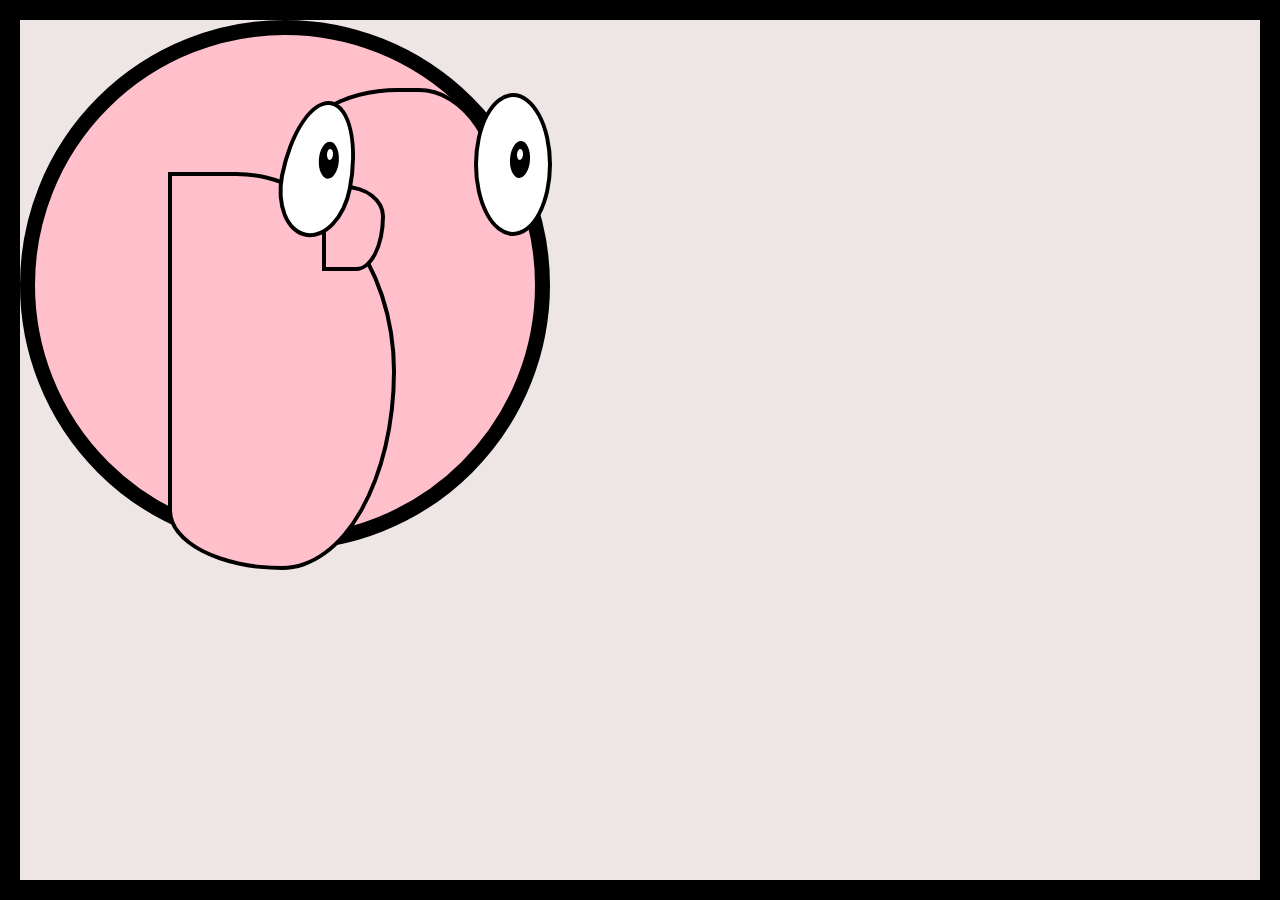
==== index.html @ 819f7248 "rename" ====
<!DOCTYPE html>
<html lang="en">
<head>
    <meta charset="UTF-8">
    <meta http-equiv="X-UA-Compatible" content="IE=edge">
    <meta name="viewport" content="width=device-width, initial-scale=1.0">
    <title>Document</title>
    <link rel="stylesheet" href="courageCss0.css">
</head>
<body>
    <div class="scene">
        <div class="circle"></div>
        <div class="back"></div>
        <div class="scalp"></div>
        <div class="cheek"></div>
        <div class="eyes leftEye"></div>
        <div class="eyes rightEye"></div>
    </div>
</body>
</html>
---- courageCss0.css ----
body {
    background: rgb(238, 229, 229);
    margin: 0;
    height: 100%;
    
}

.scene {
    box-sizing: border-box;
    width: 100vw;
    height: 100vh;
    /* width: 600px;
    height: 600px; */
    border: solid 20px rgb(0, 0, 0);
}
.scene::before {
    content: "";
    position: absolute;
    width: 90vw;
    height: 90vh;
    background-image: url("https://www.gimpuj.info/gallery/8243_05_04_08_11_48_18.png");
    background-size: auto 100%;
    background-repeat: no-repeat;
    opacity: 1;
    /* z-index: 10; */
    /* z-index: 10; */
    /* z-index: 10; */
    /* z-index: 10; */
    /* z-index: 10; */
    /* z-index: 10; */
    /* z-index: 10; */
    /* z-index: 10; */
    /* z-index: 10; */
    /* z-index: 10; */
    
}
.scene:hover:before {
    z-index: 10;
}

.circle {
    position: relative;
    opacity: 1;
    width: 500px;
    height: 500px;
    border: solid 15px rgb(0, 0, 0);
    border-radius: 90% 90% 90% 90% / 90% 90% 90% 90%;
    background-color: pink;
    border-left: solid 15px rgb(0, 0, 0);
}

.back {
    position: absolute;
    left: 168px;
    top: 172px;
    width: 220px;
    height: 390px;
    border: solid 4px rgb(0, 0, 0);
    /* border-radius: 100px 90% 50% 100px; */
    border-radius: 0% 70% 50% 50% / 0% 50% 50% 15%;
    /* border-top: none; */
    background-color: pink;
    
}
.back::before {
    /* content: ""; */
    top: 300px;
    width: 80px;
    height: 280px;
    position: absolute;
    border: solid 4px rgb(0, 0, 0);
    background-color: white;
}
.scalp {
    position: absolute;
    top: 88px;
    left: 23%;
    width: 200px;
    height: 130px;
    border: solid 4px rgb(0, 0, 0);
    border-radius: 50% 40% 0% 0% / 50% 90% 0% 0%;
    border-bottom: none;
    background-color: pink;
}
.cheek {
    position: absolute;
    box-sizing: content-box;
    top: 185px;
    left: 322px;
    width: 55px;
    height: 78px;
    border: solid 4px rgb(0, 0, 0);
    border-radius: 20% 70% 50% 0% / 15% 40% 70% 0%;
    /* border-left:  none;
    border-bottom:  none; */
    background-color: pink;
}
.eyes {
    background-color: white;
    top: 93px;
    border: solid 4px rgb(0, 0, 0);
    width: 70px;
    height: 135px;
    position: absolute;
    border-radius: 50%;
}
.leftEye {
    left: 37%;
}
.leftEye::before, .rightEye::before {
    width: 20px;
    height: 37px;
    position: absolute;
    content: "";
    background-color: black;
    top: 44px;
    left: 32px;
    border-radius: 50%;
    transform: rotate(4deg);
}
.leftEye::after, .rightEye::after {
    width: 20px;
    height: 37px;
    position: absolute;
    content: "";
    background-color: white;
    top: 39px;
    left: 32px;
    border-radius: 50%;
    transform: rotate(4deg) scale(0.3);
}
.rightEye::before {
    top: 36px;
    left: 31px;
    transform: rotate(-7deg);
}
.rightEye::after {
    top: 30px;
    left: 31px;
    transform: rotate(-7deg) scale(0.3);
}
.rightEye {
    top: 100px;
    left: 22%;
    width: 65px;
    height: 130px;
    transform: rotate(11deg);
    border-radius: 50% 50% 50% 50% / 60% 60% 40% 40%;
}
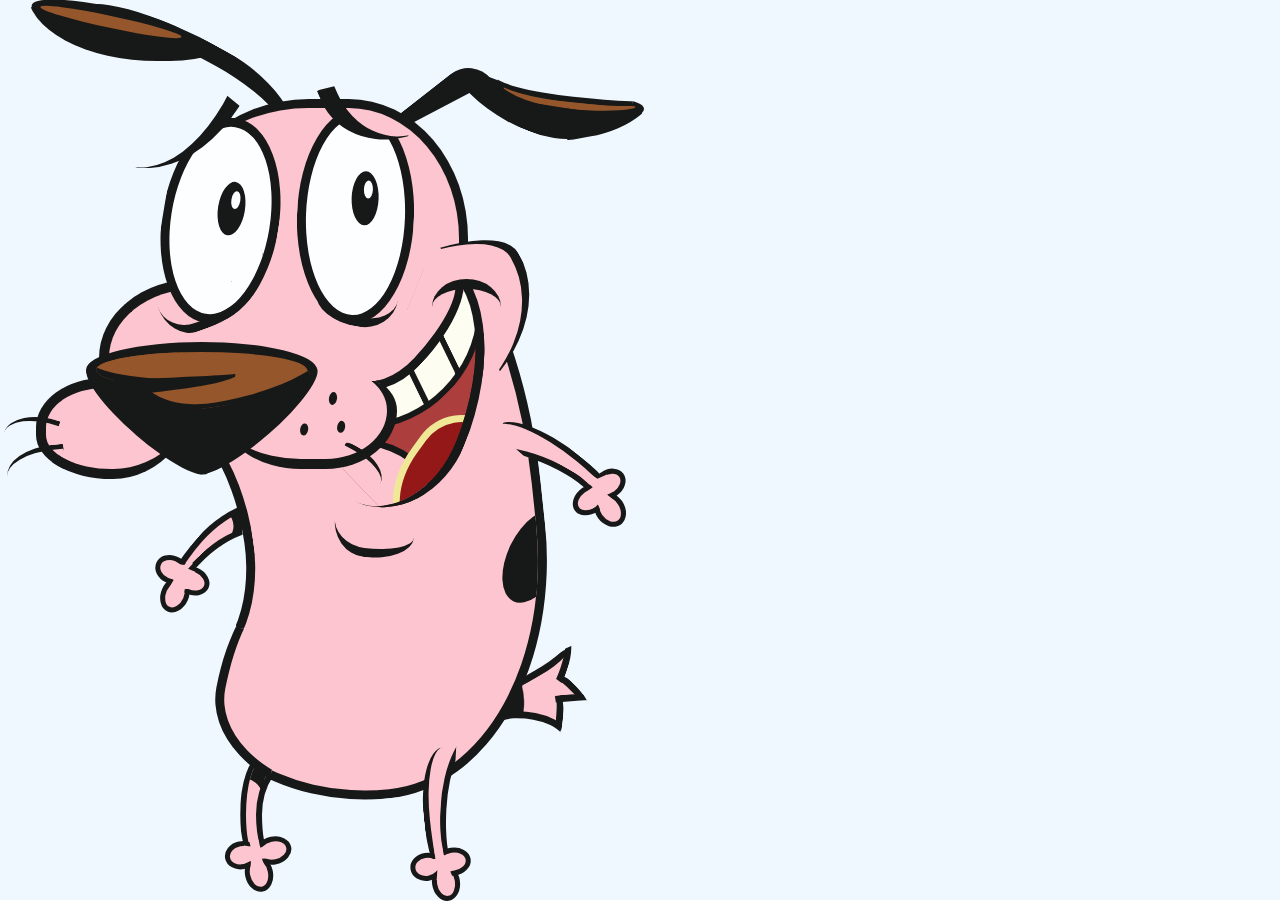
==== commit fca4dcff: "Rename courage1.html to index.html" ====
--- a/index.html
+++ b/index.html
@@ -5,16 +5,115 @@
     <meta http-equiv="X-UA-Compatible" content="IE=edge">
     <meta name="viewport" content="width=device-width, initial-scale=1.0">
     <title>Document</title>
-    <link rel="stylesheet" href="courageCss0.css">
+    <link rel="stylesheet" href="courage1styles.css">
 </head>
 <body>
     <div class="scene">
-        <div class="circle"></div>
-        <div class="back"></div>
-        <div class="scalp"></div>
-        <div class="cheek"></div>
-        <div class="eyes leftEye"></div>
-        <div class="eyes rightEye"></div>
+        <div class="bodyParts" style="display: block; opacity: .9">
+            <div class="tail"></div>
+            <div class="tail1"></div>
+            <div class="tail2"></div>
+            <div class="tail3"></div>
+            <div class="ears">
+                <div class="rightEarXX"></div>
+                <div class="rightEar1XX"></div>
+                <div class="leftEar0"></div>
+                <div class="leftEar2"></div>
+                <div class="leftEar1"></div>
+                <div class="rightEar"></div>
+                <div class="rightEar1"></div>
+                <div class="rightEar2"></div>
+                <div class="rightEar3"></div>
+                <div class="rightEar4"></div>
+                <div class="rightEar5"></div>
+                <div class="rightEar6"></div>
+            </div>
+            <div class="back"></div>
+            <div class="corrector"></div>
+            <div class="leftHand"></div>
+            <div class="leftHand1"></div>
+            <div class="leftLeg"></div>
+            <div class="leftLeg1"></div>
+            <div class="rightLeg"></div>
+            <div class="rightLeg1"></div>
+            <div class="rightHand"></div>
+            <div class="rightHand1"></div>
+            <div class="paw">
+                <div class="palm"></div>
+            </div>
+            <div class="paw1">
+                <div class="palm1"></div>
+            </div>
+            <div class="paw2">
+                <div class="palm2"></div>
+            </div>
+            <div class="paw3">
+                <div class="palm3"></div>
+            </div>
+
+            <div class="chest"></div>
+            <div class="belly"></div>
+            <div class="backLowerLip2">
+                <div class="throat"></div>
+                <div class="backLowerLipLeft"></div>
+            </div>
+            <div class="muzzleMiddle"></div>
+            <div class="scalp"></div>
+            
+            <div class="frontBelly"></div>
+            <div class="muzzle">
+                <div class="muzzleTop"></div>
+                <div class="mouth">
+                    <div class="teeth"></div>
+                    <div class="lips">
+                        <div class="leftLip"></div>
+                        <div class="rightLip"></div>
+                        <div class="backUpperLip"></div>
+                        <div class="cheek"></div>
+                        <div class="backLowerLip"></div>
+                        <div class="smile"></div>
+                        <div class="dot"></div>
+                        <div class="whisker"></div>
+                    </div>
+                    <div class="tounge"></div>
+                </div>
+                <div class="nose">
+                    <div class="noseMiddle"></div>
+                    <div class="noseLeft"></div>
+                    <div class="noseRight"></div>
+                    <div class="noseTop"></div>
+
+                </div>
+                <div class="chin"></div>
+            </div>
+            <div class="eyes">
+                <div class="rightEye"></div>
+                <div class="leftEye"></div>
+                <div class="rightBrow"></div>
+                <div class="leftBrow"></div>
+                <div class="rightEyebag"></div>
+                <div class="leftEyebag"></div>
+            </div>
+            <div class="noseReflection"></div>
+            <div class="noseReflection1"></div>
+        </div>
     </div>
+    <script>
+        let sceneIsOn = true
+        document.addEventListener("wheel", ()=>{
+            const r = document.querySelector(":root")
+            if (sceneIsOn) {
+                document.getElementsByClassName("bodyParts")[0].style.display = 
+                "none"
+                r.style.setProperty("--opacity", "1")
+                sceneIsOn = false
+            } else {
+                document.getElementsByClassName("bodyParts")[0].style.display = 
+                "block"
+                r.style.setProperty("--opacity", ".1")
+                sceneIsOn = true
+            }
+        })
+    </script>
 </body>
 </html>
--- a/courage1styles.css
+++ b/courage1styles.css
@@ -0,0 +1,1132 @@
+:root {
+    --opacity: .0;
+    --furrColor: pink;
+    --backgroundColor: aliceblue;
+}
+* {
+    margin: 0px;
+    padding: 0px;
+}
+html, body {
+    /* height: 100vw; */
+    margin: 0px;
+    padding: 0px;
+    width: 100vw;
+    height: 100vh;
+    overflow: hidden;
+}
+.scene {
+    background-color: var(--backgroundColor);
+    box-sizing: border-box;
+    /* border: black 10px solid; */
+    position: absolute;
+    width: 100vw;
+    height: 100vh;
+}
+.scene::before {
+    /* margin: 10px; */
+    width: 100vw;
+    height: 100vh;
+    position: absolute;
+    box-sizing: border-box;
+    /* border: red 10px solid; */
+    content: "";
+    opacity: var(--opacity);
+    background-size: contain;
+    background-repeat: no-repeat;
+    background-image: url("https://www.gimpuj.info/gallery/8243_05_04_08_11_48_18.png");
+    /* z-index: 0; */
+}
+.bodyParts {
+    /* margin: 10px; */
+    width: 100vw;
+    height: 100vh;
+    position: absolute;
+}
+.rightEye, .leftEye {
+    background-color: white;
+    position: absolute;
+    border: black 1vh solid;
+}
+.rightEye {
+    width: 11vh;
+    height: 22vh;
+    left: 33vh;
+    top: 12vh;
+    border-radius: 50%;
+    transform: rotate(2deg);
+    clip-path: polygon(0% 0%, 35% 0%, 61% 12%, 100% 14%, 100% 100%, 0% 100%);}
+.rightEye:before, .leftEye:before {
+    content: "";
+    width: 3vh;
+    height: 6vh;
+    left: 5vh;
+    top: 6vh;
+    position: absolute;
+    border-radius: 50%;
+    background-color: black;
+}
+.rightEye:after, .leftEye:after {
+    content: "";
+    width: 1vh;
+    height: 2vh;
+    left: 6.3vh;
+    top: 7vh;
+    position: absolute;
+    border-radius: 50%;
+    background-color: white;
+}
+.leftEye {
+    width: 11vh;
+    height: 21vh;
+    left: 18vh;
+    top: 13vh;
+    border-radius: 50%;
+    transform: rotate(9deg);
+    clip-path: polygon(1% 27%, 45% 0%, 100% 0%, 100% 100%, 0% 100%);
+
+}
+.rightEyebag {
+    width: 9vh;
+    height: 3vh;
+    left: 35vh;
+    top: 32.2vh;
+    position: absolute;
+    border-radius: 0% 0% 62% 80% / 0% 0% 127% 100%;
+    transform: rotate(10deg);
+    border: black 1vh solid;
+    border-right: none;
+    border-top: none;
+    border-left: none;
+}
+.leftEyebag {
+    width: 13vh;
+    height: 8vh;
+    left: 17vh;
+    top: 27vh;
+    position: absolute;
+    border-radius: 0% 0% 66% 25% / 0% 0% 68% 45%;
+    transform: rotate(340deg);
+    border: black 1vh solid;
+    border-right: none;
+    border-top: none;
+    border-left: none;
+}
+.leftBrow {
+    width: 18vh;
+    height: 10vh;
+    left: 13vh;
+    top: 5vh;
+    position: absolute;
+    border-radius: 0% 0% 4% 98% / 0% 0% 39% 100%;
+    transform: rotate(283deg);
+    border: black 2vh solid;
+    border-right: none;
+    border-top: none;
+    border-left: none;
+    clip-path: polygon(0% 7%, 81% 0%, 48% 100%, 00% 100%);
+}
+.rightBrow {
+    width: 9vh;
+    height: 8vh;
+    left: 37vh;
+    top: 7vh;
+    position: absolute;
+    border-radius: 0% 14% 98% 4% / 10% 17% 100% 39%;
+    transform: rotate(66deg);
+    border: black 2vh solid;
+    border-right: none;
+    border-top: none;
+    border-left: none;
+    clip-path: polygon(21% 4%, 122% 34%, 68% 100%, 100% 95%, 1% 103%);
+}
+.scalp {
+    width: 33vh;
+    height: 17vh;
+    left: 18vh;
+    top: 11vh;
+    position: absolute;
+    background: var(--furrColor);
+    border: black 1vh solid;
+    border-radius: 48% 39% 0% 0% / 85% 86% 0% 0%;
+    border-bottom: none;
+    border-left: none;
+}
+.corrector {
+    position: absolute;
+    width: 5vh;
+    height: 18vh;
+    left: 23vh;
+    top: 54vh;
+    background-color: var(--backgroundColor);
+    border-radius: 0% 80% 76% 0% / 0% 65% 60% 0%;
+}
+.leftHand {
+    width: 21vh;
+    height: 5vh;
+    left: 12vh;
+    top: 60vh;
+    position: absolute;
+    background: var(--furrColor);
+    border: black 0.7vh solid;
+    transform: rotate(-49deg);
+    border-radius: 58% 42% 0% 0% / 100% 100% 0% 0%;
+    clip-path: polygon(43% 0%, 86% -54%, 81% 54%, 45% 27%);
+    overflow: hidden;
+}
+.leftHand1 {
+    width: 21vh;
+    height: 5vh;
+    left: 12vh;
+    top: 62vh;
+    position: absolute;
+    border: black 0.7vh solid;
+    transform: rotate(-44deg);
+    border-radius: 58% 42% 0% 0% / 100% 100% 0% 0%;
+    clip-path: polygon(47% -45%, 83% 13%, 71% 68%, 53% 45%);
+}
+.leftLeg {
+    width: 5vh;
+    height: 10vh;
+    left: 26.7vh;
+    top: 84vh;
+    position: absolute;
+    background: var(--furrColor);
+    border: black 0.7vh solid;
+    transform: rotate(0);
+    border-radius: 64% 38% 15% 41% / 100% 100% 21% 74%;
+    clip-path: polygon(0% 0%, 52% 0, 32% 49%, 38% 89%, 0% 87%);
+    overflow: hidden;
+    
+}
+.leftLeg1 {
+    width: 5vh;
+    height: 10vh;
+    left: 28.4vh;
+    top: 84vh;
+    position: absolute;
+    border: black 0.7vh solid;
+    transform: rotate(0);
+    border-radius: 125% 48% 26% 41% / 100% 100% 21% 74%;
+    clip-path: inset(17% 50% 12% 0);
+    overflow: hidden;
+}
+.rightLeg {
+    width: 5vh;
+    height: 14vh;
+    left: 47vh;
+    top: 83vh;
+    position: absolute;
+    background: var(--furrColor);
+    border: black 0.7vh solid;
+    border-top: none;
+    border-bottom: none;
+    border-right: none;
+    transform: rotate(-6deg);
+    border-radius: 94% 0% 0% 40% / 100% 14% 9% 80%;
+    /* clip-path: inset(3% 51% 13% 0%); */
+    clip-path: polygon(0% 0%, 76% 0, 37% 48%, 42% 89%, 0% 88%);
+    overflow: hidden;
+}
+.rightLeg1 {
+    width: 5vh;
+    height: 14vh;
+    left: 49vh;
+    top: 81vh;
+    position: absolute;
+    border: black 0.7vh solid;
+    transform: rotate(3deg);
+    border-radius: 104% 62% 21% 45% / 100% 100% 19% 70%;
+    clip-path: inset(12% 78% 8% 0);
+    overflow: hidden;
+}
+.rightHand {
+    width: 21vh;
+    height: 5vh;
+    left: 53vh;
+    top: 51vh;
+    position: absolute;
+    background: var(--furrColor);
+    border: black 0.7vh solid;
+    transform: rotate(39deg);
+    border-radius: 49% 64% 0% 0% / 68% 111% 0% 0%;
+    border-bottom: none;
+    border-left: none;
+    clip-path: polygon(0% -0%, 60% -26%, 61% 33%, 36% 41%, 4% 100%);
+    overflow: hidden;
+}
+.rightHand1 {
+    width: 19vh;
+    height: 5vh;
+    left: 51vh;
+    top: 51vh;
+    position: absolute;
+    border: black 0.7vh solid;
+    border-bottom: none;
+    border-left: none;
+    border-right: none;
+    transform: rotate(30deg);
+    border-radius: 58% 42% 0% 0% / 100% 100% 0% 0%;
+    clip-path: polygon(0 0, 79% 0, 72% 100%, 37% 26%);
+}
+.leftHand:before {
+    content: "";
+    width: 4vh;
+    height: 4vh;
+    left: 10.6vh;
+    top: -4vh;
+    position: absolute;
+    border: black solid 2vh;
+    border-radius: 50%;
+    transform: rotate(24deg);
+    clip-path: inset(0 9% 0 44%);
+}
+.leftLeg:before {
+    content: "";
+    width: 4vh;
+    height: 4vh;
+    left: -4.4vh;
+    top: 0vh;
+    /* background: black; */
+    position: absolute;
+    border: black solid 2vh;
+    border-radius: 50%;
+    transform: scale(1.1);
+    clip-path: inset(0 0% 41% 0%);
+}
+.paw {
+    width: 2vh;
+    height: 3vh;
+    top: 64vh;
+    left: 17.9vh;
+    position: absolute;
+    background: var(--furrColor);
+    border: solid black 0.6vh;
+    border-radius: 50%;
+    transform: rotate(24deg);
+}
+.paw:before {
+    content: "";
+    width: 2.6vh;
+    height: 2vh;
+    top: -2.5vh;
+    left: -2.3vh;
+    position: absolute;
+    background: var(--furrColor);
+    border: solid black 0.6vh;
+    border-radius: 50%;
+}
+.paw:after {
+    content: "";
+    width: 2.9vh;
+    height: 2vh;
+    top: -2.2vh;
+    left: 0.1vh;
+    position: absolute;
+    background: var(--furrColor);
+    border: solid black 0.6vh;
+    border-radius: 50%;
+    z-index: 9;
+}
+.palm {
+    width: 3.5vh;
+    height: 3.5vh;
+    top: -2.3vh;
+    left: -0.8vh;
+    position: absolute;
+    background: var(--furrColor);
+    /* border-radius: 50%; */
+    transform: rotate(346deg);
+    z-index: 10;
+    clip-path: polygon(10% 11%, 49% 11%, 56% 0%, 76% 0%, 63% 20%, 87% 26%, 82% 82%, 64% 85%, 64% 101%, 17% 82%, 24% 63%, 11% 57%);
+}
+.paw1 {
+    width: 2vh;
+    height: 3vh;
+    top: 54.5vh;
+    left: 66.2vh;
+    position: absolute;
+    background: var(--furrColor);
+    border: solid black 0.6vh;
+    border-radius: 50%;
+    transform: rotate(-35deg) scalex(-1.05);
+}
+.paw1:before {
+    content: "";
+    width: 2.6vh;
+    height: 2vh;
+    top: -2.5vh;
+    left: -2.3vh;
+    position: absolute;
+    background: var(--furrColor);
+    border: solid black 0.6vh;
+    border-radius: 50%;
+}
+.paw1:after {
+    content: "";
+    width: 2.9vh;
+    height: 2vh;
+    top: -2.2vh;
+    left: 0.1vh;
+    position: absolute;
+    background: var(--furrColor);
+    border: solid black 0.6vh;
+    border-radius: 50%;
+    z-index: 9;
+}
+.palm1 {
+    width: 6.5vh;
+    height: 5.5vh;
+    top: -3.3vh;
+    left: -1.8vh;
+    position: absolute;
+    background: var(--furrColor);
+    /* border-radius: 50%; */
+    transform: rotate(346deg);
+    z-index: 10;
+    clip-path: polygon(20% 17%, 37% 18%, 46% 2%, 61% 0%, 49% 30%, 67% 36%, 70% 54%, 51% 61%, 50% 86%, 21% 76%, 31% 55%, 14% 46%);
+}
+.paw2 {
+    width: 2vh;
+    height: 3vh;
+    top: 95vh;
+    left: 27.2vh;
+    position: absolute;
+    background: var(--furrColor);
+    border: solid black 0.6vh;
+    border-radius: 50%;
+    transform: rotate(-372deg);
+}
+.paw2:before {
+    content: "";
+    width: 2.6vh;
+    height: 2vh;
+    top: -2.5vh;
+    left: -2.3vh;
+    position: absolute;
+    background: var(--furrColor);
+    border: solid black 0.6vh;
+    border-radius: 50%;
+}
+.paw2:after {
+    content: "";
+    width: 2.9vh;
+    height: 2vh;
+    top: -2.2vh;
+    left: 1.1vh;
+    position: absolute;
+    background: var(--furrColor);
+    border: solid black 0.6vh;
+    border-radius: 50%;
+    z-index: 9;
+}
+.palm2 {
+    width: 5.5vh;
+    height: 5.5vh;
+    top: -3.3vh;
+    left: -1vh;
+    position: absolute;
+    background: var(--furrColor);
+    /* border-radius: 50%; */
+    transform: rotate(346deg);
+    z-index: 10;
+    clip-path: polygon(25% 19%, 36% 27%, 43% -0%, 59% 6%, 53% 38%, 80% 39%, 69% 68%, 46% 59%, 44% 83%, 15% 69%, 24% 54%, 6% 46%);
+}
+.paw3 {
+    width: 2vh;
+    height: 3vh;
+    top: 96vh;
+    left: 48vh;
+    position: absolute;
+    background: var(--furrColor);
+    border: solid black 0.6vh;
+    border-radius: 50%;
+    transform: rotate(-369deg);
+}
+.paw3:before {
+    content: "";
+    width: 2.6vh;
+    height: 2vh;
+    top: -2.1vh;
+    left: -2.7vh;
+    position: absolute;
+    background: var(--furrColor);
+    border: solid black 0.6vh;
+    border-radius: 50%;
+}
+.paw3:after {
+    content: "";
+    width: 2.9vh;
+    height: 2vh;
+    top: -2.2vh;
+    left: 0.1vh;
+    position: absolute;
+    background: var(--furrColor);
+    border: solid black 0.6vh;
+    border-radius: 50%;
+    z-index: 9;
+}
+.palm3 {
+    width: 5.5vh;
+    height: 5.5vh;
+    top: -3.3vh;
+    left: -1.8vh;
+    position: absolute;
+    background: var(--furrColor);
+    transform: rotate(346deg);
+    z-index: 10;
+    clip-path: polygon(15% 25%, 40% 35%, 50% 0%, 65% 0%, 59% 35%, 74% 37%, 71% 70%, 58% 70%, 58% 86%, 26% 75%, 35% 57%, 20% 59%);
+
+}
+.back {
+    width: 41vh;
+    height: 68vh;
+    left: 17vh;
+    top: 19vh;
+    position: absolute;
+    background: var(--furrColor);
+    border: black 1vh solid;
+    border-radius: 6% 47% 52% 58% / 50% 58% 45% 30%;
+    /* border-left: none; */
+    transform: rotate(354deg);
+    clip-path: inset(26% 0 0 20%);
+    overflow: hidden;
+}
+.back:before {
+    content: "";
+    width: 9vh;
+    height: 4vh;
+    left: 35vh;
+    top: 41vh;
+    position: absolute;
+    border: black 1vh solid;
+    border-radius: 50%;
+    background-color: black;
+    transform: rotate(302deg);
+}
+.chest {
+    width: 8vh;
+    height: 29vh;
+    left: 18vh;
+    top: 44vh;
+    position: absolute;
+    /* background: var(--furrColor); */
+    border: black 1vh solid;
+    /* border-left: none; */
+    /* border-bottom: none; */
+    /* border-left: none; */
+    transform: rotate(352deg);
+    border-radius: 0% 100% 100% 0% / 0% 59% 49% 0%;
+    clip-path: inset(-0% 0 14% 68%);
+}
+.chest:before {
+    /* content: ""; */
+    position: absolute;
+    width: 5vh;
+    height: 18vh;
+    left: 3vh;
+    top: 8vh;
+    background-color: var(--backgroundColor);
+    border-radius: 0% 49% 90% 0% / 0% 46% 72% 0%;
+}
+.belly {
+    width: 17vh;
+    height: 19vh;
+    left: 24vh;
+    top: 67vh;
+    position: absolute;
+    background: var(--furrColor);
+    border: black 1vh solid;
+    transform: rotate(371deg);
+    border-radius: 22% 45% 0% 78% / 58% 48% 47% 51%;
+    clip-path: inset(20% 59% -6% -2%);
+}
+.cheek {
+    width: 17.8vh;
+    height: 18vh;
+    left: 42vh;
+    top: 26vh;
+    position: absolute;
+    background: var(--furrColor);
+    border: black 1vh solid;
+    border-bottom: none;
+    border-left: none;
+    border-right: none;
+    border-radius: 38% 77% 0% 0% / 100% 100% 0% 0%;
+    transform: rotate(60deg);
+    clip-path: polygon(0 0, 100% 0%, 100% 45%, 38% 38%, 0 38%);
+    /* z-index: 2; */
+}
+.backUpperLip {
+    width: 2.7vh;
+    height: 15vh;
+    left: 44vh;
+    top: 29vh;
+    position: absolute;
+    background: var(--furrColor);
+    border: black 1vh solid;
+    transform: rotate(43deg);
+    border-radius: 5% 100% 100% 0% / 21% 72% 46% 0%;
+    clip-path: inset(4% 0 11% 36%);
+    /* z-index: 1; */
+}
+.backLowerLip {
+    width: 10.6vh;
+    height: 28vh;
+    left: 42vh;
+    top: 29vh;
+    position: absolute;
+    border: black 1vh solid;
+    border-left: none;
+    border-bottom: none;
+    transform: rotate(22deg);
+    border-radius: 0% 102% 85% 0% / 0% 72% 40% 0%;
+    clip-path: inset(7% 0 0% 0%);
+    /* z-index: 1; */
+    /* background-color: red; */
+    overflow: hidden;
+    /* z-index: 0; */
+
+}
+.throat {
+    /* opacity: 0.5; */
+    width: 10.6vh;
+    height: 28vh;
+    left: 42vh;
+    top: 29vh;
+    position: absolute;
+    border: black 1vh solid;
+    border-left: none;
+    border-bottom: none;
+    transform: rotate(22deg);
+    border-radius: 0% 102% 85% 0% / 0% 72% 40% 0%;
+    clip-path: inset(7% 0 0% 0%);
+    /* z-index: 1; */
+    background-color: brown;
+    overflow: hidden;
+    /* z-index: 0; */
+    clip-path: polygon(-28% 85%, 10% 31%, 86% -14%, 95% 74%, 67% 102%);
+}
+.backLowerLip2 {
+    overflow: hidden;
+}
+/* .backLowerLipLeft {
+    position: absolute;
+    width: 10vh;
+    height: 10vh;
+    top: 0vh;
+    left: 0vh;
+    border: black 1vh solid;
+    background: var(--furrColor);
+} */
+.throat:before {
+    content: "";
+    width: 11vh;
+    height: 7vh;
+    left: -2vh;
+    top: 21vh;
+    position: absolute;
+    background-color: var(--furrColor);
+    border: black 0.7vh solid;
+    border-radius: 50% 50% 50% 50% / 50% 50% 49% 50%;
+    transform: scale(1.1)
+}
+.throat:after {
+    content: "";
+    position: absolute;
+    width: 8vh;
+    height: 14vh;
+    left: 6vh;
+    top: 14vh;
+    background-color: darkred;
+    border: khaki solid 0.8vh;
+    border-radius: 57% 42% 20% 60% / 36% 25% 27% 53%;
+    transform: rotate(14deg);
+}
+.teeth {
+    width: 24vh;
+    height: 10vh;
+    left: 33vh;
+    top: 34vh;
+    position: absolute;
+    border: black 0.7vh solid;
+    border-radius: 0% 0% 50% 50% / 0% 0% 100% 100%;
+    background: ivory;
+    /* border-right: none; */
+    transform: rotate(315deg);
+    /* z-index: 0; */
+    clip-path: inset(42% 0 0 7%);
+    overflow: hidden;
+    /* z-index: 1;*/
+ }
+.smile {
+    width: 7.7vh;
+    height: 2vh;
+    left: 48vh;
+    top: 31vh;
+    position: absolute;
+    border: black 1.2vh solid;
+    border-bottom: none;
+    border-right: none;
+    border-left: none;
+    border-radius: 50% 50% 0% 0% / 100% 100% 0% 0%;
+    z-index: 1;
+}
+.muzzleTop {
+    width: 9.7vh;
+    height: 8vh;
+    left: 11vh;
+    top: 31vh;
+    position: absolute;
+    border: black 1.2vh solid;
+    border-radius: 119% 1% 0% 15% / 116% 21% 0% 0;
+    background: var(--furrColor);
+    border-right: none;
+    border-bottom: none;
+}
+.muzzleMiddle {
+    width: 32.7vh;
+    height: 20vh;
+    left: 19vh;
+    top: 23vh;
+    position: absolute;
+    background: var(--furrColor);
+    border-radius: 50%;
+}
+.leftLip {
+    width: 17vh;
+    height: 9vh;
+    left: 4vh;
+    top: 42vh;
+    position: absolute;
+    border: black 1.2vh solid;
+    border-radius: 46% 1% 58% 51% / 54% 0% 110% 48%;
+    background: var(--furrColor);
+    border-right: none;
+    /* z-index: 0; */
+}
+.teeth:before {
+    content: "";
+    width: 11vh;
+    height: 4vh;
+    left: 8vh;
+    top: 3vh;
+    position: absolute;
+    border: black 0.7vh solid;
+    border-radius: 0% 0% 28% 19% / 0% 0% 100% 100%;
+    border-right: none;
+    border-left: none;
+    transform: rotate(289deg);
+    /* clip-path: inset(50% 0 0 10%);*/
+}
+.rightLip {
+    width: 18vh;
+    height: 10vh;
+    left: 25vh;
+    top: 41vh;
+    position: absolute;
+    border: black 1.2vh solid;
+    border-radius: 0% 40% 46% 49% / 0% 46% 65% 57%;
+    background: var(--furrColor);
+    border-left: none;
+    border-top: none;
+    clip-path: inset(12% 0 0 8%);
+    /* z-index: 1; */
+}
+.dot {
+    width: 0vh;
+    height: 0.5vh;
+    left: 36.5vh;
+    top: 43.5vh;
+    position: absolute;
+    border: black solid 0.5vh;
+    border-radius: 50%;
+    transform: rotate(10deg)
+}
+.dot:before {
+    content: "";
+    width: 0vh;
+    height: 0.5vh;
+    left: -3vh;
+    top: 3.5vh;
+    position: absolute;
+    border: black solid 0.5vh;
+    border-radius: 50%;
+}
+.dot:after {
+    content: "";
+    width: 0vh;
+    height: 0.5vh;
+    left: 1vh;
+    top: 2.5vh;
+    position: absolute;
+    border: black solid 0.5vh;
+    border-radius: 50%;
+}
+.whisker {
+    content: "";
+    width: 4vh;
+    height: 5.5vh;
+    left: 37.5vh;
+    top: 49.5vh;
+    position: absolute;
+    border: black solid 0.6vh;
+    border-radius: 0% 9% 63% 0% / 0% 25% 98% 0%;
+    transform: rotate(299deg);
+    border-left: none;
+    border-top: none;
+    border-bottom: none;
+}
+.whisker:before {
+    content: "";
+    width: 3vh;
+    height: 5.5vh;
+    left: -13vh;
+    top: -34vh;
+    position: absolute;
+    border: black solid 0.6vh;
+    border-radius: 14% 0% 0% 90% / 0% 60% 25% 99%;
+    transform: rotate(170deg);
+    border-top: none;
+    border-bottom: none;
+    border-right: none;
+}
+.whisker:after {
+    content: "";
+    width: 4vh;
+    height: 6.5vh;
+    left: -17vh;
+    top: -32vh;
+    position: absolute;
+    border: black solid 0.6vh;
+    border-radius: 25% 22% 43% 79% / 2% 43% 22% 100%;
+    transform: rotate(145deg);
+    border-top: none;
+    border-bottom: none;
+    border-right: none;
+
+}
+
+.noseTop {
+    width: 23.5vh;
+    height: 4vh;
+    left: 9.5vh;
+    top: 38vh;
+    background-color: saddlebrown;
+    position: absolute;
+    border: black 1.2vh solid;
+    border-radius: 50% 50% 50% 50% / 50% 50% 50% 50%;
+    overflow: hidden;
+}
+.noseTop:before {
+    content: "";
+    width: 23.5vh;
+    height: 4vh;
+    left: -1.5vh;
+    top: -2vh;
+    background-color: saddlebrown;
+    position: absolute;
+    border: black 1.2vh solid;
+    border-radius: 50% 50% 50% 50% / 50% 50% 50% 50%;
+    clip-path: inset(0% 59% 0% 0%);
+}
+.noseRight {
+    width: 15.5vh;
+    height: 2vh;
+    left: 19.5vh;
+    top: 44.5vh;
+    background-color: black;
+    position: absolute;
+    border: black 1.2vh solid;
+    border-radius: 50% 50% 50% 50% / 50% 50% 50% 50%;
+    transform: rotate(319deg);
+    /* z-index: 1; */
+}
+.noseLeft {
+    width: 15.5vh;
+    height: 2vh;
+    left: 7.5vh;
+    top: 44.5vh;
+    background-color: black;
+    position: absolute;
+    border: black 1.2vh solid;
+    border-radius: 50% 50% 50% 50% / 50% 50% 50% 50%;
+    transform: rotate(41deg);
+}
+.noseMiddle {
+    width: 13.5vh;
+    height: 11vh;
+    left: 15.5vh;
+    top: 40.5vh;
+    background-color: black;
+    position: absolute;
+    border-radius: 50%;
+    /* z-index: 1; */
+
+}
+.rightEar {
+    width: 21vh;
+    height: 1.4vh;
+    top: 13vh;
+    left: 33vh;
+    position: absolute;
+    border: black solid 1vh;
+    border-radius: 0% 15% 0% 100% / 0% 71% 0% 100%;
+    transform: rotate(323deg);
+    background-color: black;
+    clip-path: polygon(0 0, 100% 0, 100% 86%, 0 6%);
+}
+.rightEar1 {
+    width: 20vh;
+    height: 5.4vh;
+    top: 8vh;
+    left: 50vh;
+    position: absolute;
+    border: black solid 1vh;
+    border-radius: 50% 50% 49% 53% / 1% 0% 99% 100%;
+    transform: rotate(11deg);
+    background-color: black;
+    clip-path: inset(34% 0% 0 0);
+}
+
+.chin {
+    position: absolute;
+    width: 9vh;
+    height: 4vh;
+    top: 57vh;
+    left: 37vh;
+    border: black 1vh solid;
+    border-radius: 0% 0 70% 48% / 0% 0% 66% 96%;
+    border-top: none;
+    border-right: none;
+    border-left: none;
+    transform: rotate(7deg);
+}
+.leftEar0 {
+    position: absolute;
+    width: 23vh;
+    height: 6vh;
+    top: -5.2vh;
+    left: 3vh;
+    border: black 3vh solid;
+    border-radius: 50% 50% 31% 63% / 0% -0% 24% 65%;
+    border-left: none;
+    border-right: none;
+    clip-path: polygon(0% 52%, 30% 25%, 100% 100%, 100% 100%, 0 100%);
+}
+.leftEar1 {
+    position: absolute;
+    width: 16vh;
+    height: 1.3vh;
+    top: 0.8vh;
+    left: 3.3vh;
+    background: saddlebrown;
+    border: black 1vh solid;
+    border-radius: 50%;
+    transform: rotate(12deg);
+}
+.leftEar2 {
+    position: absolute;
+    width: 27vh;
+    height: 12.3vh;
+    top: 3.8vh;
+    left: 5.3vh;
+    border: black 2vh solid;
+    border-radius: 66% 50% 50% 50% / 33% 58% 50% 50%;
+    border-right: none;
+    border-bottom: none;
+    transform: rotate(29deg);
+    clip-path: inset(0% 13% 56% 0%);
+}
+.rightEar {
+    position: absolute;
+    width: 21vh;
+    height: 6vh;
+    top: 4.8vh;
+    left: 47vh;
+    border: black 3vh solid;
+    border-radius: 0% 0% 35% 65% / 0% 0% 45% 100%;
+    border-left: none;
+    border-right: none;
+    border-top: none;
+    transform: rotate(21deg);
+    clip-path: inset(59% -0% 0% 21%);
+}
+.rightEar1 {
+    position: absolute;
+    width: 8vh;
+    height: 6vh;
+    top: 3vh;
+    left: 59vh;
+    border: black 3vh solid;
+    border-radius: 10% 0% 61% 26% / 19% 0% 41% 33%;
+    transform: rotate(-10deg);
+    clip-path: inset(81% 17% -7% 21%);
+}
+.rightEar2 {
+    position: absolute;
+    width: 19vh;
+    height: 3vh;
+    top: 4.5vh;
+    left: 50vh;
+    border: black 3vh solid;
+    border-radius: 50% 50% 50% 50% / 50% 50% 50% 50%;
+    transform: rotate(9deg);
+    clip-path: inset(54% 22% 0% 9%);
+}
+.rightEar3 {
+    position: absolute;
+    width: 19vh;
+    height: 3vh;
+    top: 13vh;
+    left: 33vh;
+    border: black 3vh solid;
+    border-radius: 0% 13% 0% 0% / 0% 35% 0% 0%;
+    transform: rotate(-38deg);
+    clip-path: polygon(55% -0%, 100% 0, 103% 40%, 55% 16%);
+}
+.rightEar4 {
+    position: absolute;
+    width: 3vh;
+    height: 0vh;
+    top: 11.1vh;
+    left: 66.5vh;
+    border: black 1vh solid;
+    border-radius: 50% 50% 50% 50% / 50% 50% 50% 50%;
+}
+.rightEar5 {
+    position: absolute;
+    width: 18vh;
+    height: 5.5vh;
+    top: 6.5vh;
+    left: 54.3vh;
+    background: saddlebrown;
+    border: black 0vh solid;
+    border-radius: 0% 0% 60% 40% / 0% 0 46% 61%;
+    transform: rotate(9deg);
+    clip-path: inset(75% 8% 0 10%);
+}
+.rightEar6 {
+    position: absolute;
+    width: 18vh;
+    height: 5.5vh;
+    top: 4.5vh;
+    left: 54.3vh;
+    background: var(--backgroundColor);
+    border: black 0.7vh solid;
+    border-radius: 0% 0% 50% 50% / 0% 0 18% 32%;
+    transform: rotate(6deg);
+    clip-path: inset(45% 16% 0 6%);
+}
+.noseReflection {
+    width: 22.5vh;
+    height: 4vh;
+    left: 14.5vh;
+    top: 39vh;
+    background-color: saddlebrown;
+    position: absolute;
+    border: black 1.2vh solid;
+    border-radius: 0% 0% 59% 37% / 0% 0% 100% 98%;
+    transform: rotate(349deg);
+    clip-path: polygon(1% 23%, 79% 52%, 84% 99%, 11% 85%);
+}
+.noseReflection1 {
+    width: 72.5vh;
+    height: 15vh;
+    left: -48.5vh;
+    top: 28.1vh;
+    position: absolute;
+    border: black 2.2vh solid;
+    border-radius: 0% 50% 41% 65% / 0% 32% 15% 100%;
+    border-top: none;
+    border-right: none;
+    transform: rotate(-2deg);
+    clip-path: inset(0 0.3% 0 81%);
+}
+.tail {
+    position: absolute;
+    top: 73vh;
+    left: 58vh;
+    width: 6vh;
+    height: 7vh;
+    box-shadow: -14px 0px 0px 0px rgb(0 0 0);
+    background: radial-gradient(circle at -120% 73%, black 52%, var(--furrColor) 53%);
+    clip-path: polygon(87% -19%, 73% 30%, 113% 64%, 69% 148%, -46% 108%, -7% 28%, 37% 13%);
+}
+.tail:before {
+    content: "";
+    position: absolute;
+    background-color: var(--backgroundColor);
+    border: solid black 0.8vh;
+    border-radius: 0% 0% 50% 37% / 50% 50% 26% 28%;
+    top: -4vh;
+    left: -5vh;
+    width: 9vh;
+    height: 5vh;
+    transform: rotate(330deg);
+    clip-path: inset(83% 9% 0 0);
+}
+.tail:after {
+    content: "";
+    position: absolute;
+    background-color: var(--backgroundColor);
+    border: solid black 0.8vh;
+    border-radius: 42% 64% 0% 0% / 55% 59% 0% 0%;
+    top: 6vh;
+    left: -5vh;
+    width: 9vh;
+    height: 5vh;
+    transform: rotate(-2deg);
+    clip-path: inset(0% 12% 61% 0);
+}
+    .tail1 {
+        position: absolute;
+        top: 75.6vh;
+        left: 59.6vh;
+        width: 6vh;
+        height: 3vh;
+        border: solid black 0.8vh;
+        border-radius: 40% 60% 0% 0% / 63% 24% 0% 0%;
+        transform: rotate(44deg);
+        border-bottom: none;
+        border-left: none;
+        border-right: none;
+        clip-path: polygon(8% -24%, 100% 14%, 114% 159%, 36% 62%);
+    }
+    .tail1:after {
+        content: "";
+        position: absolute;
+        top: 0vh;
+        left: 0vh;
+        width: 9vh;
+        height: 3vh;
+        border: solid black 0.8vh;
+        background: var(--backgroundColor);
+        border-radius: 40% 60% 0% 0% / 41% 32% 0% 0%;
+        transform: rotate(-50deg);
+        border-bottom: none;
+        border-left: none;
+        border-right: none;
+    }
+    .tail2 {
+        position: absolute;
+        top: 76vh;
+        left: 58vh;
+        width: 3vh;
+        height: 6vh;
+        border: solid black 0.8vh;
+        border-radius: 0% 30% 30% 0% / 0% 50% 50% 0%;
+        transform: rotate(6deg);
+        clip-path: polygon(26% 23%, 100% 14%, 100% 67%, 50% 45%);
+    }
+    .tail3 {
+        position: absolute;
+        top: 70vh;
+        left: 58.6vh;
+        width: 3vh;
+        height: 6vh;
+        border: solid black 0.8vh;
+        border-radius: 0% 30% 30% 0% / 0% 50% 50% 0%;
+        transform: rotate(19deg);
+        clip-path: polygon(22% 52%, 100% 8%, 100% 70%, 34% 58%);
+    }